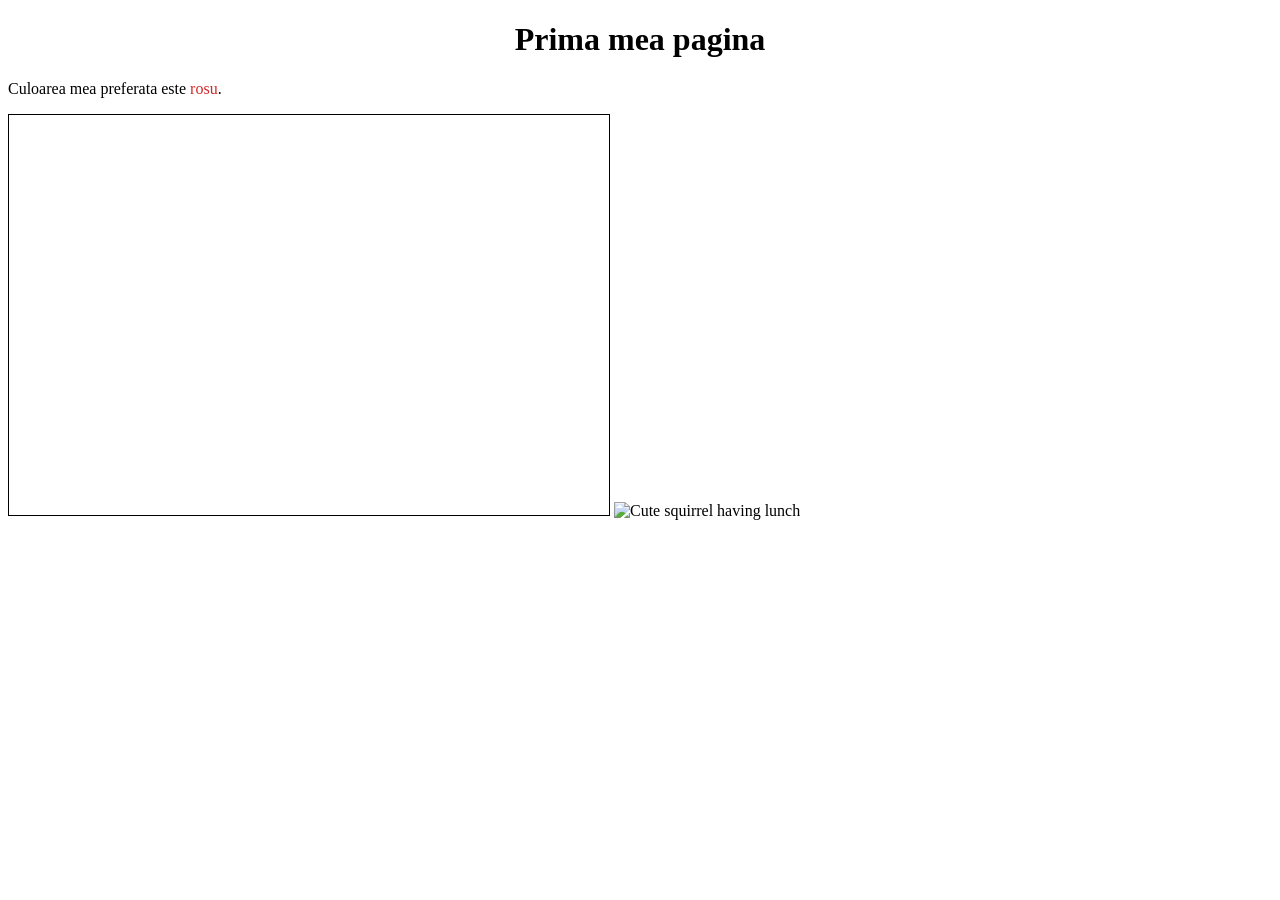
==== index.html @ 2d1bc07f "tema - curs 1" ====
<!DOCTYPE html>
<html>

<head>
    <meta charset="utf-8">
    <link rel="stylesheet" href="style.css">
    <title>Diamond Gatherer</title>
</head>

<body>
    <h1>Prima mea pagina</h1>
    <p>Culoarea mea preferata este <span>rosu</span>.</p>
    <canvas id="canvasArea" width="600px" height="400px"></canvas>
    <img src="https://images.theconversation.com/files/334473/original/file-20200512-82357-11i5o76.jpg?ixlib=rb-1.1.0&q=45&auto=format&w=1200&h=675.0&fit=crop" alt="Cute squirrel having lunch">
    <script src="main.js"></script>
</body>

</html>
---- style.css ----
h1 {
    text-align: center;
}

p span {
    color: rgba(202, 9, 9, 0.877);
}

canvas {
    border: solid 1px #000;
}
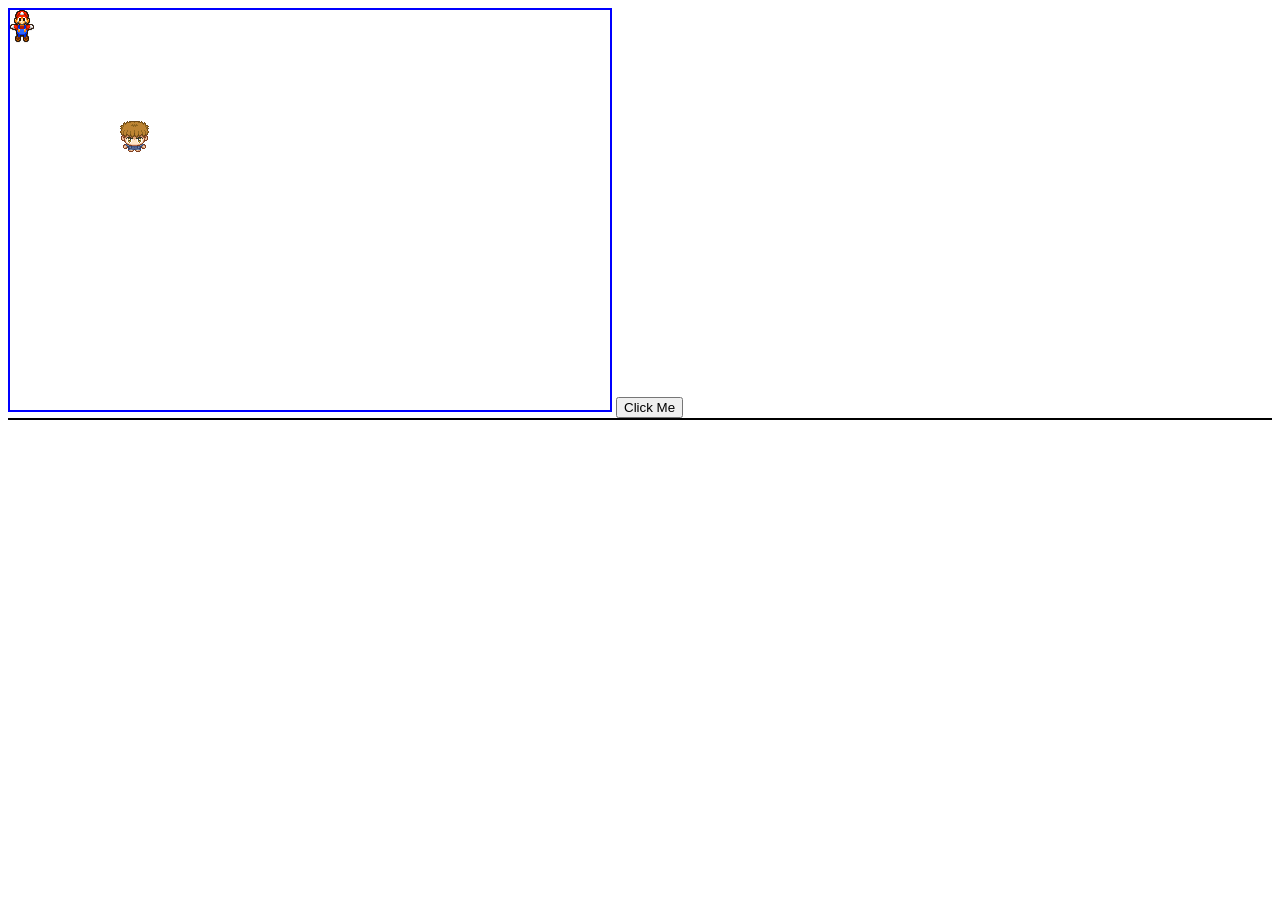
==== commit 037df1a0: "Tema Curs 2" ====
--- a/index.html
+++ b/index.html
@@ -2,16 +2,13 @@
 <html>
 
 <head>
-    <meta charset="utf-8">
     <link rel="stylesheet" href="style.css">
-    <title>Diamond Gatherer</title>
 </head>
 
 <body>
-    <h1>Prima mea pagina</h1>
-    <p>Culoarea mea preferata este <span>rosu</span>.</p>
-    <canvas id="canvasArea" width="600px" height="400px"></canvas>
-    <img src="https://images.theconversation.com/files/334473/original/file-20200512-82357-11i5o76.jpg?ixlib=rb-1.1.0&q=45&auto=format&w=1200&h=675.0&fit=crop" alt="Cute squirrel having lunch">
+    <canvas id="canvasId" width="600px" height="400px"></canvas>
+    <button id="myButton" class="myClass">Click Me</button>
+    <div id="myDiv" class="myClass"></div>
     <script src="main.js"></script>
 </body>
 
--- a/style.css
+++ b/style.css
@@ -1,11 +1,15 @@
-h1 {
-    text-align: center;
-}
-
-p span {
-    color: rgba(202, 9, 9, 0.877);
-}
-
-canvas {
-    border: solid 1px #000;
-}+ p {
+     background-color: red;
+ }
+ 
+ div {
+     border: 1px solid black;
+ }
+ 
+ canvas {
+     border: 2px solid blue;
+ }
+ 
+ #newCanvas {
+     border: 2px solid darkblue;
+ }
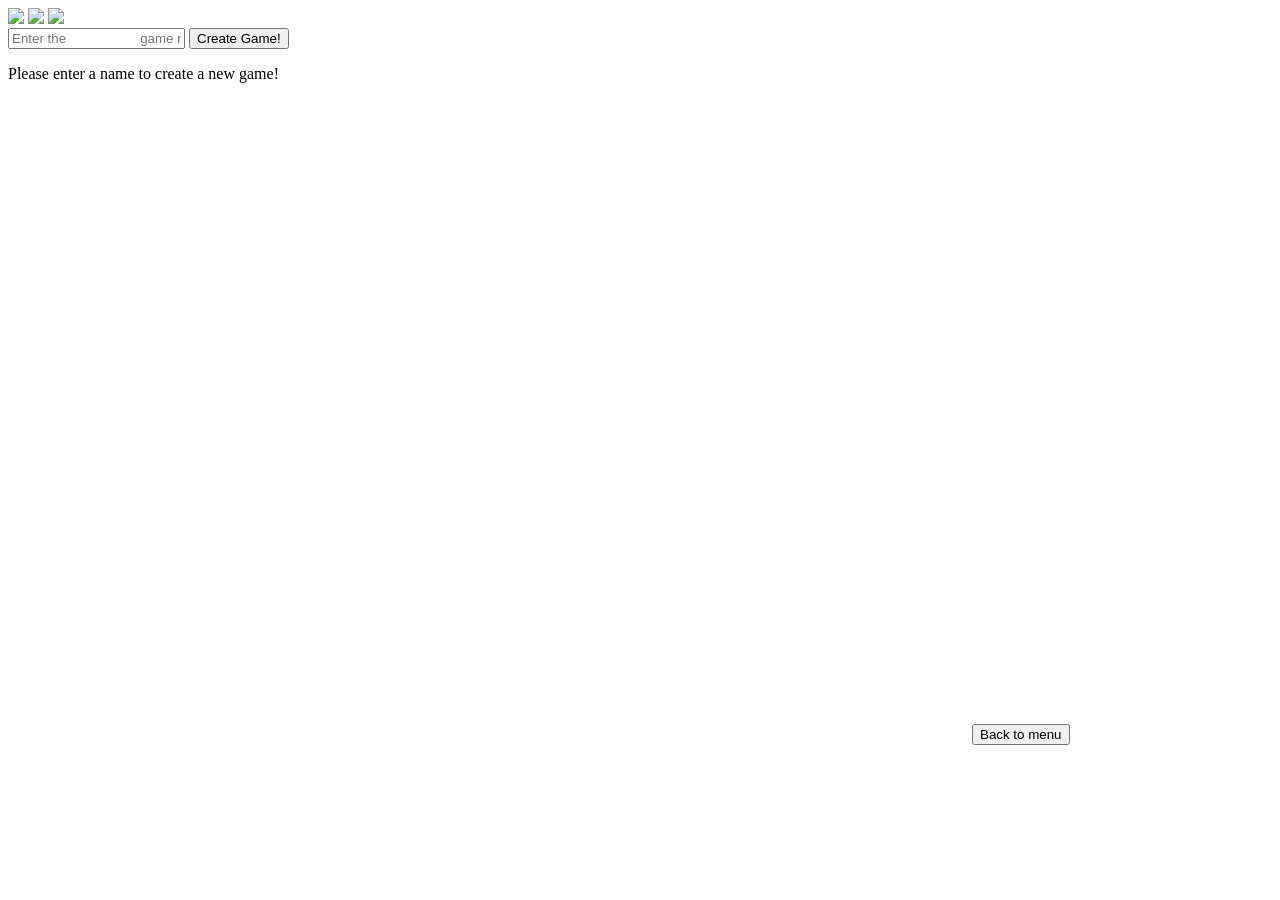
==== commit 03ff7e81: "tema curs 4" ====
--- a/index.html
+++ b/index.html
@@ -1,15 +1,37 @@
-<!DOCTYPE html>
 <html>
 
 <head>
-    <link rel="stylesheet" href="style.css">
+    <link rel="stylesheet" href="css/style.css">
+    <script src="/socket.io/socket.io.js" type="module"></script>
+    <script src="js/main.js" type="module"></script>
+    <script src="server.js" type="module"></script>
+    <!-- <script src="js/mostenire.js" type="module"></script> -->
 </head>
 
 <body>
-    <canvas id="canvasId" width="600px" height="400px"></canvas>
-    <button id="myButton" class="myClass">Click Me</button>
-    <div id="myDiv" class="myClass"></div>
-    <script src="main.js"></script>
+    <!-- IMAGES -->
+    <img src="assets/map.png" class="display-none" id="map-image">
+    <img src="assets/space-ranger-player.png" class="display-none" id="space-ranger" />
+    <img src="assets/pink-lady-player.png" class="display-none" id="pink-lady" />
+
+    <!-- MENU -->
+    <div id="menu">
+        <div id="create-game-container">
+            <input id="game-name-input" type="text" placeholder="Enter the
+                    game name" />
+            <button id="create-game-button">Create Game!</button>
+            <p id="game-name-missing" class="display-none">Please enter a name to create a new game!</p>
+        </div>
+        <div id="game-list"></div>
+    </div>
+
+    <!-- GAME -->
+    <div id="game-container" class="display-none">
+        <canvas id="game-canvas" width="960" height="640"></canvas>
+
+        <!-- tema curs 4 exercitiul 2 -->
+        <button id="back-to-menu-button" class="display-none">Back to menu</button>
+    </div>
 </body>
 
 </html>
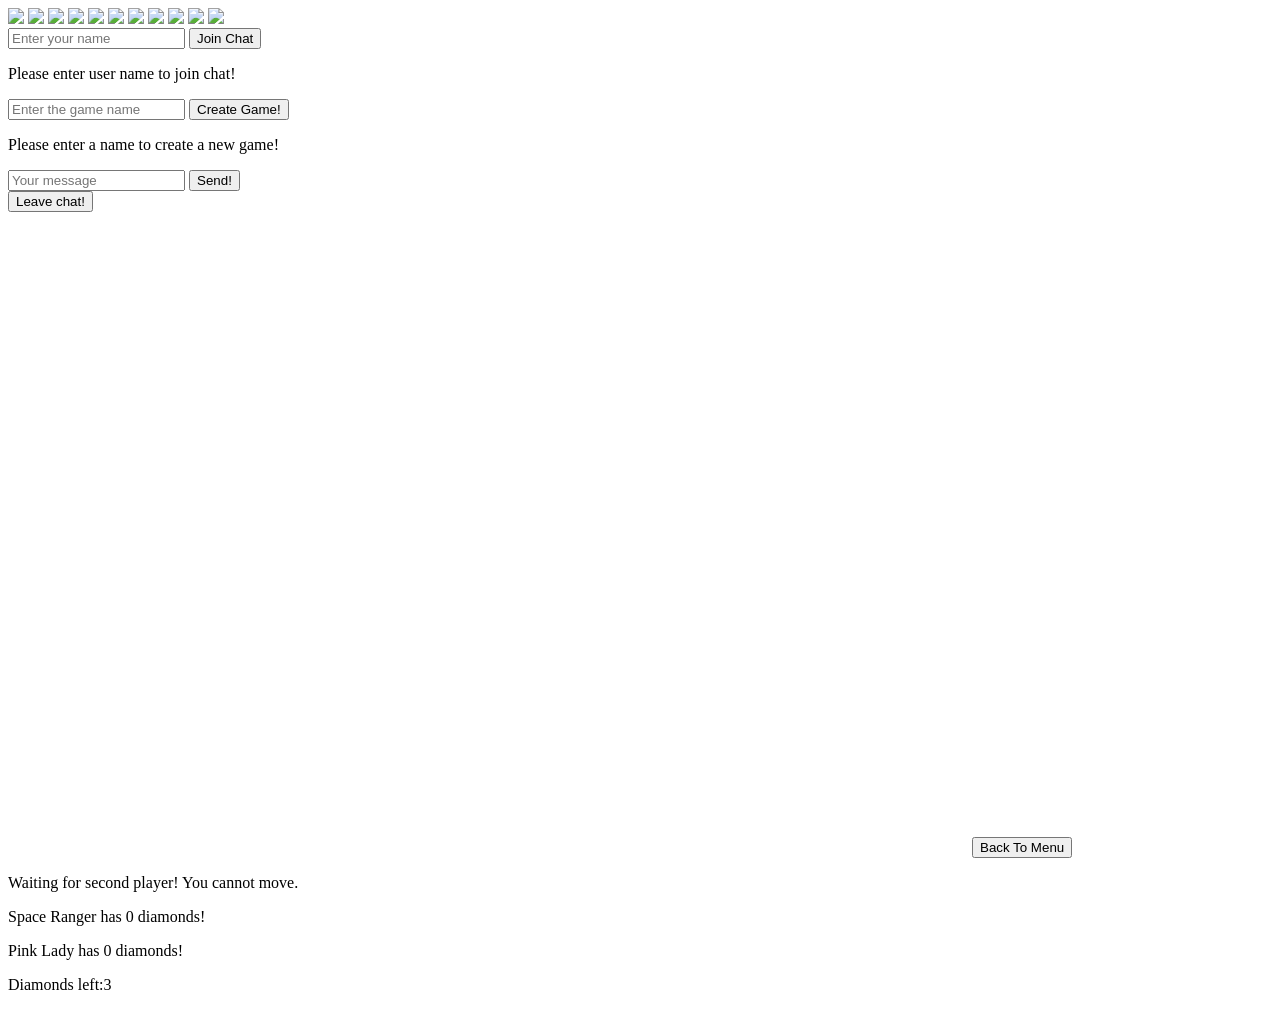
==== commit 8aa99ddc: "tema curs 5" ====
--- a/index.html
+++ b/index.html
@@ -4,7 +4,6 @@
     <link rel="stylesheet" href="css/style.css">
     <script src="/socket.io/socket.io.js" type="module"></script>
     <script src="js/main.js" type="module"></script>
-    <script src="server.js" type="module"></script>
     <!-- <script src="js/mostenire.js" type="module"></script> -->
 </head>
 
@@ -13,24 +12,55 @@
     <img src="assets/map.png" class="display-none" id="map-image">
     <img src="assets/space-ranger-player.png" class="display-none" id="space-ranger" />
     <img src="assets/pink-lady-player.png" class="display-none" id="pink-lady" />
+    <img src="assets/player-disconnected.png" class="display-none" id="player-disconnected" />
+    <img src="assets/diamond.png" class="display-none" id="diamond" />
+    <img src="assets/pink-lady-player-with-diamond.png" class="display-none" id="pink-lady-with-diamond" />
+    <img src="assets/space-ranger-player-with-diamond.png" class="display-none" id="space-ranger-with-diamond" />
+    <img src="assets/space-ranger-won.png" class="display-none" id="space-ranger-won" />
+    <img src="assets/pink-lady-won.png" class="display-none" id="pink-lady-won" />
+    <img src="assets/space-ranger-bullet.png" class="display-none" id="space-ranger-bullet" />
+    <img src="assets/pink-lady-bullet.png" class="display-none" id="pink-lady-bullet" />
 
     <!-- MENU -->
     <div id="menu">
+        <div id="join-chat">
+            <input type="text" id="user-name-input" placeholder="Enter your name" />
+            <button id="join-chat-button">Join Chat</button>
+            <p id="user-name-missing" class="display-none">Please enter user name to join chat!</p>
+        </div>
         <div id="create-game-container">
-            <input id="game-name-input" type="text" placeholder="Enter the
-                    game name" />
+            <input id="game-name-input" type="text" placeholder="Enter the game name" />
             <button id="create-game-button">Create Game!</button>
             <p id="game-name-missing" class="display-none">Please enter a name to create a new game!</p>
         </div>
-        <div id="game-list"></div>
+        <div id="game-list">
+
+        </div>
+    </div>
+
+    <!-- CHAT -->
+    <div id="chat-container" class="display-none">
+        <div id="chat-messages">
+
+        </div>
+        <input type="text" id="message" placeholder="Your message" />
+        <button id="send-message-button">Send!</button>
+        <br>
+        <button id="leave-chat-button">Leave chat!</button>
     </div>
 
     <!-- GAME -->
     <div id="game-container" class="display-none">
         <canvas id="game-canvas" width="960" height="640"></canvas>
-
-        <!-- tema curs 4 exercitiul 2 -->
-        <button id="back-to-menu-button" class="display-none">Back to menu</button>
+        <button id="back-to-menu" class="display-none">Back To Menu</button>
+        <p id="waiting-for-players">Waiting for second player! You cannot move.</p>
+        <div id="score-container" class="display-none">
+            <p>Space Ranger has <span id="space-ranger-score">0</span> diamonds!</p>
+            <p>Pink Lady has <span id="pink-lady-score">0</span> diamonds!</p>
+        </div>
+        <div id="diamonds-left">
+            <p>Diamonds left:<span id="diamonds-count">3</span></p>
+        </div>
     </div>
 </body>
 
